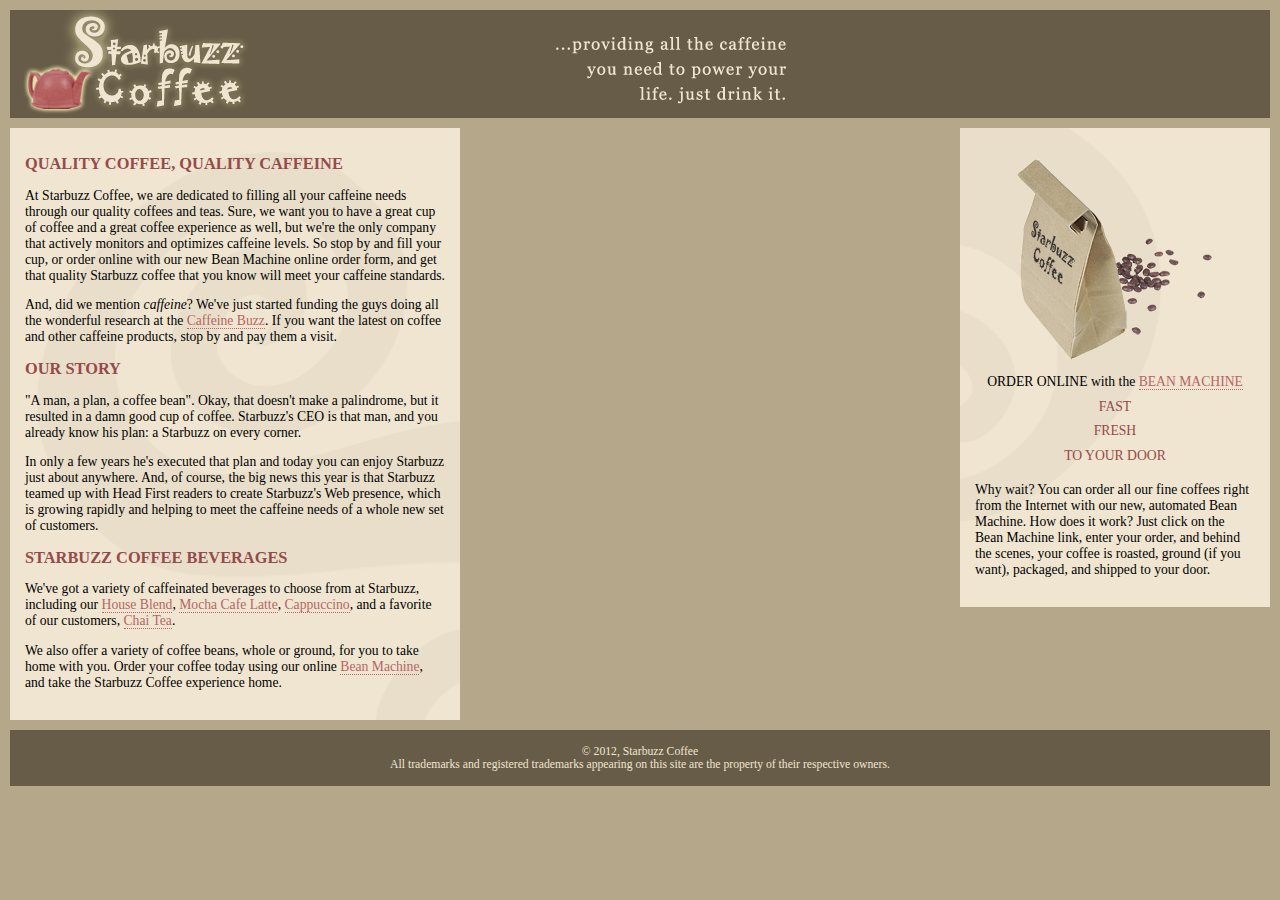
==== index.html @ 69e03e71 "starbuzz" ====
<!DOCTYPE html>
<html>
  <head>
    <meta charset="utf-8">
    <title>Starbuzz Coffee</title>
    <link type="text/css" rel="stylesheet" href="starbuzz.css">
  </head> 
  <body>
    <div id="header">
      <img src="images/header.gif" alt="Starbuzz Coffee header image">
    </div>
<div id="sidebar">
      <p class="beanheading">
        <img src="images/bag.gif" alt="Bean Machine bag">
        <br>
        ORDER ONLINE
        with the 
        <a href="form.html">BEAN MACHINE</a>
        <br>
        <span class="slogan">
            FAST <br>
            FRESH <br>
            TO YOUR DOOR <br>
        </span>
      </p>
      <p>
        Why wait?  You can order all our fine coffees right from the Internet with our new, 
        automated Bean Machine.  How does it work?  Just click on the Bean Machine link, 
        enter your order, and behind the scenes, your coffee is roasted, ground 
        (if you want), packaged, and shipped to your door.
      </p>
    </div>

    <div id="main">
      <h1>QUALITY COFFEE, QUALITY CAFFEINE</h1>
      <p>
        At Starbuzz Coffee, we are dedicated to filling all your  caffeine needs through our 
        quality coffees and teas. Sure, we want you to have a great cup of coffee and a great 
        coffee experience as well, but we're the only company that actively monitors and 
        optimizes caffeine levels. So stop by and fill your cup, or order online with our new Bean 
        Machine online order form, and get that quality Starbuzz coffee that you know will meet 
        your caffeine standards.
      </p>
      <p>
        And, did we mention <em>caffeine</em>? We've just started funding the guys doing all 
        the wonderful research at the <a href="http://buzz.wickedlysmart.com"
        title="Read all about caffeine on the Buzz">Caffeine Buzz</a>.
        If you want the latest on coffee and other caffeine products, 
        stop by and pay them a visit.
      </p>
      <h1>OUR STORY</h1>
      <p>
        "A man, a plan, a coffee bean". Okay, that doesn't make a palindrome, but it resulted
        in a damn good cup of coffee.  Starbuzz's CEO is that man, and you already know his 
        plan: a Starbuzz on every corner.
      </p> 
      <p>In only a few years he's executed that plan and today 
        you can enjoy Starbuzz just about anywhere.  And, of course, the big news this year 
        is that Starbuzz teamed up with Head First readers to create Starbuzz's Web presence,  
        which is growing rapidly and helping to meet the caffeine needs of a whole new set of 
        customers.  
      </p>
      <h1>STARBUZZ COFFEE BEVERAGES</h1>
      <p>
        We've got a variety of caffeinated beverages to choose
        from at Starbuzz, including our 
        <a href="beverages.html#house" title="House Blend">House Blend</a>,
        <a href="beverages.html#mocha" title="Mocha Cafe Latte">Mocha Cafe Latte</a>, 
        <a href="beverages.html#cappuccino" title="Cappuccino">Cappuccino</a>,
        and a favorite of our customers, 
        <a href="beverages.html#chai" title="Chai Tea">Chai Tea</a>.
      </p>
      <p>
        We also offer a variety of coffee beans, whole or ground, for you to
        take home with you.  Order your coffee today using our online
        <a href="form.html">Bean Machine</a>, and take
        the Starbuzz Coffee experience home.
      </p>
    </div>

 
    <div id="footer">
      &copy; 2012, Starbuzz Coffee
      <br>
      All trademarks and registered trademarks appearing on 
      this site are the property of their respective owners.
    </div>

  </body>
</html>
---- starbuzz.css ----
body { 
  background-color: #b5a789;
  font-family:      Georgia, "Times New Roman", Times, serif;
  font-size:        small;
  margin:           0px;
}

#header {
  background-color: #675c47;
  margin:           10px;
  height:           108px;
}

#main {
  background:       #efe5d0 url(images/background.gif) top left;
  font-size:        105%;
  padding:          15px;
  margin:           0px 10px 10px 10px;
  width:            420px;
  float:            left;
}

#sidebar {
  background:       #efe5d0 url(images/background.gif) bottom right;
  font-size:        105%;
  padding:          15px;
  margin:           0px 10px 10px 10px;
  width:            280px;
  float:            right;
}

#footer {
  background-color: #675c47;
  color:            #efe5d0;
  text-align:       center;
  padding:          15px;
  margin:           10px;
  font-size:        90%;
  clear:            left;
}

h1 {
  font-size:        120%;
  color:            #954b4b;
}

.slogan { color: #954b4b; }

.beanheading {
  text-align:       center;
  line-height:      1.8em;
}

a:link {
  color:            #b76666;
  text-decoration:  none;
  border-bottom:    thin dotted #b76666;
}
a:visited {
  color:            #675c47;
  text-decoration:  none;
  border-bottom:    thin dotted #675c47;
}
#allcontent {
  width:            800px;
  padding-top:      5px;
  padding-bottom:   5px;
  background-color: #675c47;
  
}
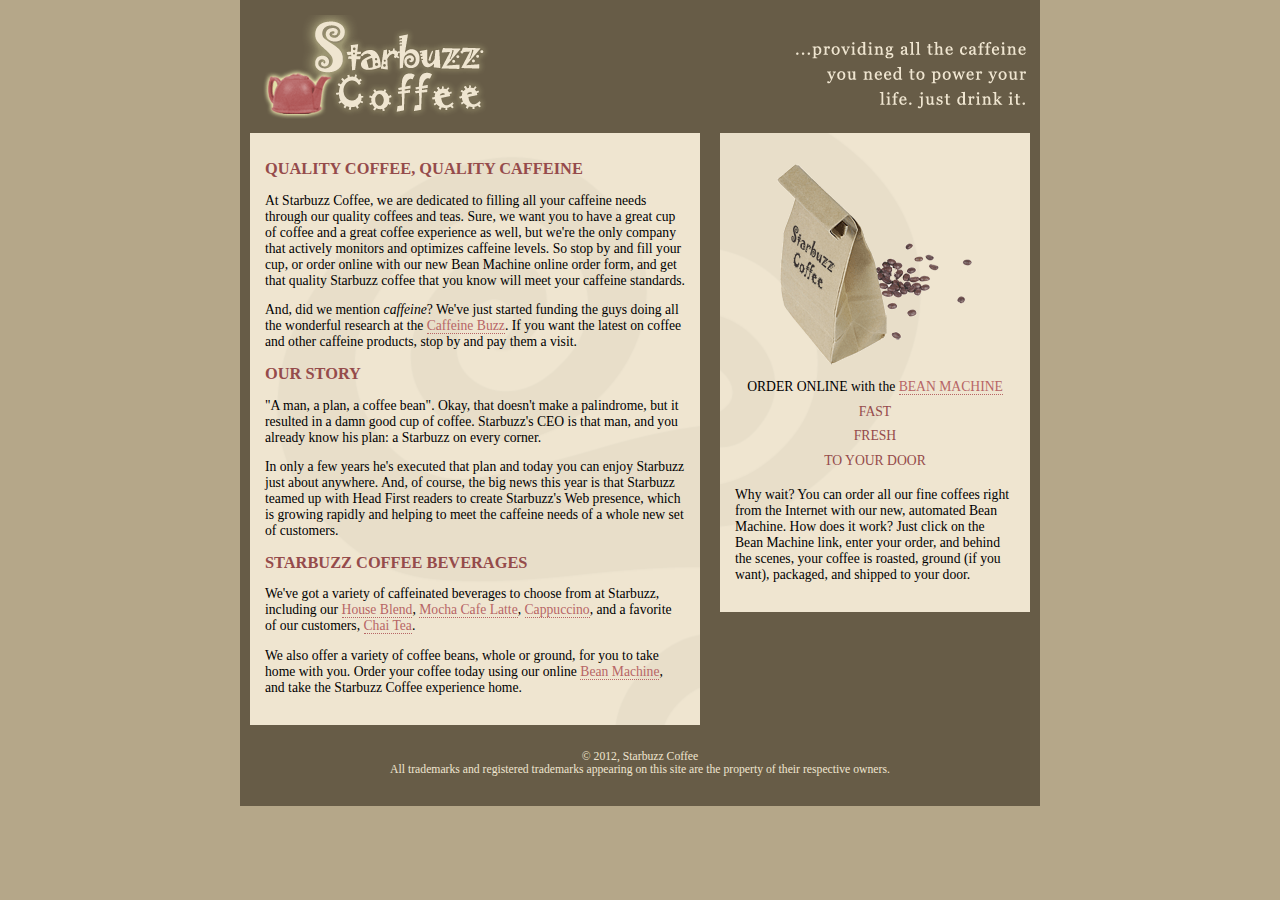
==== commit 2cfa64ab: "Add files via upload" ====
--- a/index.html
+++ b/index.html
@@ -1,91 +1,93 @@
-<!DOCTYPE html>
-<html>
-  <head>
-    <meta charset="utf-8">
-    <title>Starbuzz Coffee</title>
-    <link type="text/css" rel="stylesheet" href="starbuzz.css">
-  </head> 
-  <body>
-    <div id="header">
-      <img src="images/header.gif" alt="Starbuzz Coffee header image">
-    </div>
-<div id="sidebar">
-      <p class="beanheading">
-        <img src="images/bag.gif" alt="Bean Machine bag">
-        <br>
-        ORDER ONLINE
-        with the 
-        <a href="form.html">BEAN MACHINE</a>
-        <br>
-        <span class="slogan">
-            FAST <br>
-            FRESH <br>
-            TO YOUR DOOR <br>
-        </span>
-      </p>
-      <p>
-        Why wait?  You can order all our fine coffees right from the Internet with our new, 
-        automated Bean Machine.  How does it work?  Just click on the Bean Machine link, 
-        enter your order, and behind the scenes, your coffee is roasted, ground 
-        (if you want), packaged, and shipped to your door.
-      </p>
-    </div>
-
-    <div id="main">
-      <h1>QUALITY COFFEE, QUALITY CAFFEINE</h1>
-      <p>
-        At Starbuzz Coffee, we are dedicated to filling all your  caffeine needs through our 
-        quality coffees and teas. Sure, we want you to have a great cup of coffee and a great 
-        coffee experience as well, but we're the only company that actively monitors and 
-        optimizes caffeine levels. So stop by and fill your cup, or order online with our new Bean 
-        Machine online order form, and get that quality Starbuzz coffee that you know will meet 
-        your caffeine standards.
-      </p>
-      <p>
-        And, did we mention <em>caffeine</em>? We've just started funding the guys doing all 
-        the wonderful research at the <a href="http://buzz.wickedlysmart.com"
-        title="Read all about caffeine on the Buzz">Caffeine Buzz</a>.
-        If you want the latest on coffee and other caffeine products, 
-        stop by and pay them a visit.
-      </p>
-      <h1>OUR STORY</h1>
-      <p>
-        "A man, a plan, a coffee bean". Okay, that doesn't make a palindrome, but it resulted
-        in a damn good cup of coffee.  Starbuzz's CEO is that man, and you already know his 
-        plan: a Starbuzz on every corner.
-      </p> 
-      <p>In only a few years he's executed that plan and today 
-        you can enjoy Starbuzz just about anywhere.  And, of course, the big news this year 
-        is that Starbuzz teamed up with Head First readers to create Starbuzz's Web presence,  
-        which is growing rapidly and helping to meet the caffeine needs of a whole new set of 
-        customers.  
-      </p>
-      <h1>STARBUZZ COFFEE BEVERAGES</h1>
-      <p>
-        We've got a variety of caffeinated beverages to choose
-        from at Starbuzz, including our 
-        <a href="beverages.html#house" title="House Blend">House Blend</a>,
-        <a href="beverages.html#mocha" title="Mocha Cafe Latte">Mocha Cafe Latte</a>, 
-        <a href="beverages.html#cappuccino" title="Cappuccino">Cappuccino</a>,
-        and a favorite of our customers, 
-        <a href="beverages.html#chai" title="Chai Tea">Chai Tea</a>.
-      </p>
-      <p>
-        We also offer a variety of coffee beans, whole or ground, for you to
-        take home with you.  Order your coffee today using our online
-        <a href="form.html">Bean Machine</a>, and take
-        the Starbuzz Coffee experience home.
-      </p>
-    </div>
-
- 
-    <div id="footer">
-      &copy; 2012, Starbuzz Coffee
-      <br>
-      All trademarks and registered trademarks appearing on 
-      this site are the property of their respective owners.
-    </div>
-
-  </body>
-</html>
-
+<!DOCTYPE html>
+<html>
+  <head>
+    <meta charset="utf-8">
+    <title>Starbuzz Coffee</title>
+    <link type="text/css" rel="stylesheet" href="starbuzz.css">
+  </head> 
+  <body>
+      <div id="allcontent">
+    <div id="header">
+      <img src="images/header.gif" alt="Starbuzz Coffee header image">
+    </div>
+<div id="sidebar">
+      <p class="beanheading">
+        <img src="images/bag.gif" alt="Bean Machine bag">
+        <br>
+        ORDER ONLINE
+        with the 
+        <a href="form.html">BEAN MACHINE</a>
+        <br>
+        <span class="slogan">
+            FAST <br>
+            FRESH <br>
+            TO YOUR DOOR <br>
+        </span>
+      </p>
+      <p>
+        Why wait?  You can order all our fine coffees right from the Internet with our new, 
+        automated Bean Machine.  How does it work?  Just click on the Bean Machine link, 
+        enter your order, and behind the scenes, your coffee is roasted, ground 
+        (if you want), packaged, and shipped to your door.
+      </p>
+    </div>
+
+    <div id="main">
+      <h1>QUALITY COFFEE, QUALITY CAFFEINE</h1>
+      <p>
+        At Starbuzz Coffee, we are dedicated to filling all your  caffeine needs through our 
+        quality coffees and teas. Sure, we want you to have a great cup of coffee and a great 
+        coffee experience as well, but we're the only company that actively monitors and 
+        optimizes caffeine levels. So stop by and fill your cup, or order online with our new Bean 
+        Machine online order form, and get that quality Starbuzz coffee that you know will meet 
+        your caffeine standards.
+      </p>
+      <p>
+        And, did we mention <em>caffeine</em>? We've just started funding the guys doing all 
+        the wonderful research at the <a href="http://buzz.wickedlysmart.com"
+        title="Read all about caffeine on the Buzz">Caffeine Buzz</a>.
+        If you want the latest on coffee and other caffeine products, 
+        stop by and pay them a visit.
+      </p>
+      <h1>OUR STORY</h1>
+      <p>
+        "A man, a plan, a coffee bean". Okay, that doesn't make a palindrome, but it resulted
+        in a damn good cup of coffee.  Starbuzz's CEO is that man, and you already know his 
+        plan: a Starbuzz on every corner.
+      </p> 
+      <p>In only a few years he's executed that plan and today 
+        you can enjoy Starbuzz just about anywhere.  And, of course, the big news this year 
+        is that Starbuzz teamed up with Head First readers to create Starbuzz's Web presence,  
+        which is growing rapidly and helping to meet the caffeine needs of a whole new set of 
+        customers.  
+      </p>
+      <h1>STARBUZZ COFFEE BEVERAGES</h1>
+      <p>
+        We've got a variety of caffeinated beverages to choose
+        from at Starbuzz, including our 
+        <a href="beverages.html#house" title="House Blend">House Blend</a>,
+        <a href="beverages.html#mocha" title="Mocha Cafe Latte">Mocha Cafe Latte</a>, 
+        <a href="beverages.html#cappuccino" title="Cappuccino">Cappuccino</a>,
+        and a favorite of our customers, 
+        <a href="beverages.html#chai" title="Chai Tea">Chai Tea</a>.
+      </p>
+      <p>
+        We also offer a variety of coffee beans, whole or ground, for you to
+        take home with you.  Order your coffee today using our online
+        <a href="form.html">Bean Machine</a>, and take
+        the Starbuzz Coffee experience home.
+      </p>
+    </div>
+
+ 
+    <div id="footer">
+      &copy; 2012, Starbuzz Coffee
+      <br>
+      All trademarks and registered trademarks appearing on 
+      this site are the property of their respective owners.
+    </div>
+    </div>
+
+  </body>
+</html>
+
--- a/starbuzz.css
+++ b/starbuzz.css
@@ -1,70 +1,72 @@
-body { 
-  background-color: #b5a789;
-  font-family:      Georgia, "Times New Roman", Times, serif;
-  font-size:        small;
-  margin:           0px;
-}
-
-#header {
-  background-color: #675c47;
-  margin:           10px;
-  height:           108px;
-}
-
-#main {
-  background:       #efe5d0 url(images/background.gif) top left;
-  font-size:        105%;
-  padding:          15px;
-  margin:           0px 10px 10px 10px;
-  width:            420px;
-  float:            left;
-}
-
-#sidebar {
-  background:       #efe5d0 url(images/background.gif) bottom right;
-  font-size:        105%;
-  padding:          15px;
-  margin:           0px 10px 10px 10px;
-  width:            280px;
-  float:            right;
-}
-
-#footer {
-  background-color: #675c47;
-  color:            #efe5d0;
-  text-align:       center;
-  padding:          15px;
-  margin:           10px;
-  font-size:        90%;
-  clear:            left;
-}
-
-h1 {
-  font-size:        120%;
-  color:            #954b4b;
-}
-
-.slogan { color: #954b4b; }
-
-.beanheading {
-  text-align:       center;
-  line-height:      1.8em;
-}
-
-a:link {
-  color:            #b76666;
-  text-decoration:  none;
-  border-bottom:    thin dotted #b76666;
-}
-a:visited {
-  color:            #675c47;
-  text-decoration:  none;
-  border-bottom:    thin dotted #675c47;
-}
-#allcontent {
-  width:            800px;
-  padding-top:      5px;
-  padding-bottom:   5px;
-  background-color: #675c47;
-  
-}
+body { 
+  background-color: #b5a789;
+  font-family:      Georgia, "Times New Roman", Times, serif;
+  font-size:        small;
+  margin:           0px;
+}
+
+#header {
+  background-color: #675c47;
+  margin:           10px;
+  height:           108px;
+}
+
+#main {
+  background:       #efe5d0 url(images/background.gif) top left;
+  font-size:        105%;
+  padding:          15px;
+  margin:           0px 10px 10px 10px;
+  width:            420px;
+  float:            left;
+}
+
+#sidebar {
+  background:       #efe5d0 url(images/background.gif) bottom right;
+  font-size:        105%;
+  padding:          15px;
+  margin:           0px 10px 10px 10px;
+  width:           280px;
+  float:           right;
+}
+
+#footer {
+  background-color: #675c47;
+  color:            #efe5d0;
+  text-align:       center;
+  padding:          15px;
+  margin:           10px;
+  font-size:        90%;
+  clear:           left;
+
+}
+
+h1 {
+  font-size:        120%;
+  color:            #954b4b;
+}
+
+.slogan { color: #954b4b; }
+
+.beanheading {
+  text-align:       center;
+  line-height:      1.8em;
+}
+
+a:link {
+  color:            #b76666;
+  text-decoration:  none;
+  border-bottom:    thin dotted #b76666;
+}
+a:visited {
+  color:            #675c47;
+  text-decoration:  none;
+  border-bottom:    thin dotted #675c47;
+}
+#allcontent {
+  width:            800px;
+  padding-top:      5px;
+  padding-bottom:   5px;
+  background-color: #675c47;
+  margin-left:      auto;
+  margin-right:      auto;
+}
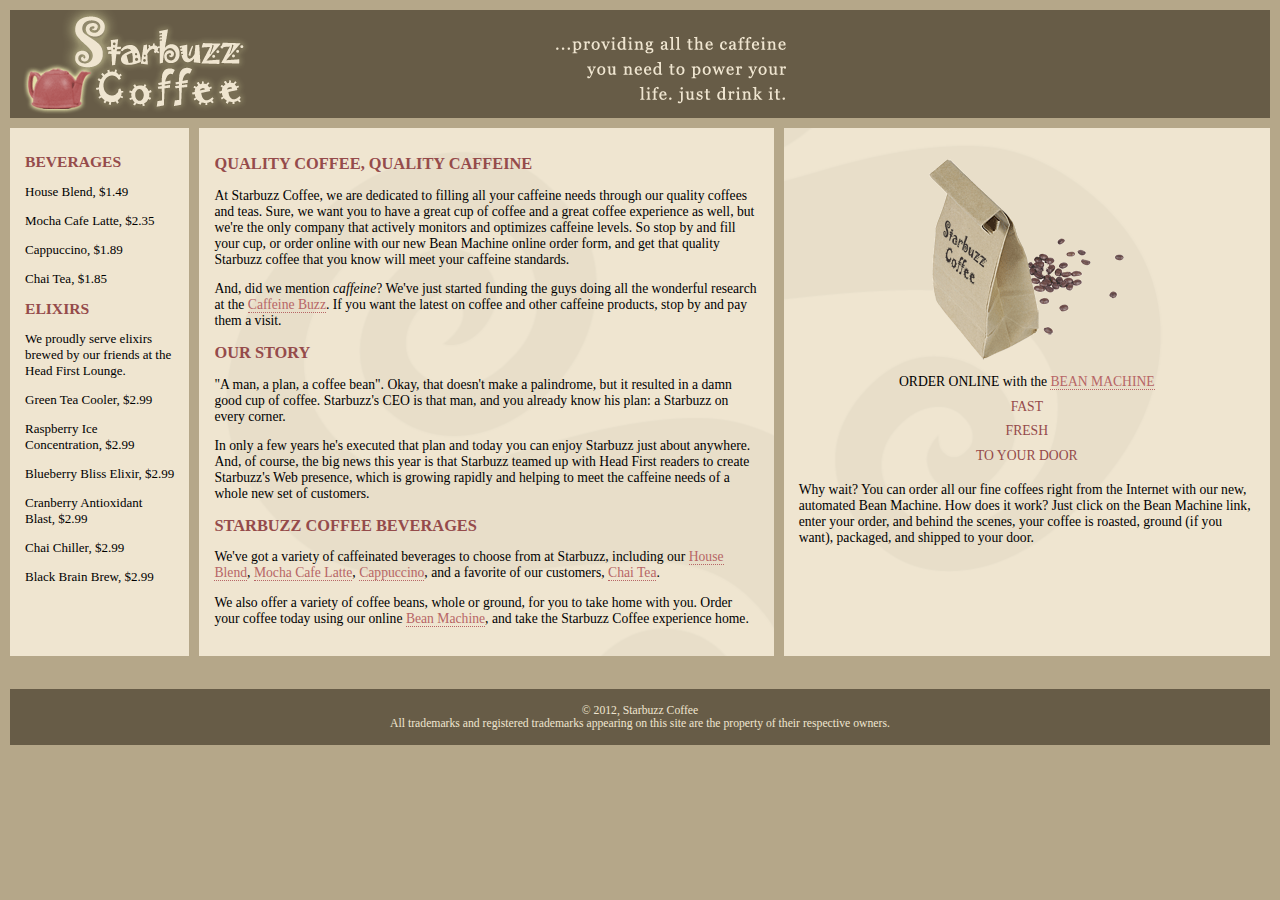
==== commit 7fd3834a: "Add files via upload" ====
--- a/index.html
+++ b/index.html
@@ -6,10 +6,77 @@
     <link type="text/css" rel="stylesheet" href="starbuzz.css">
   </head> 
   <body>
-      <div id="allcontent">
+    
+      
     <div id="header">
       <img src="images/header.gif" alt="Starbuzz Coffee header image">
     </div>
+    <div id="tableContainer">
+        <div id="tableRow">
+            <div id="drinks">
+                <h1>BEVERAGES</h1>
+                  <p>House Blend, $1.49</p>
+                  <p>Mocha Cafe Latte, $2.35</p>
+                  <p>Cappuccino, $1.89</p>
+                  <p>Chai Tea, $1.85</p>
+                <h1>ELIXIRS</h1>
+                  <p>
+                    We proudly serve elixirs brewed by our friends
+                    at the Head First Lounge.
+                  </p>
+                  <p>Green Tea Cooler, $2.99</p>
+                  <p>Raspberry Ice Concentration, $2.99</p>
+                  <p>Blueberry Bliss Elixir, $2.99</p>
+                  <p>Cranberry Antioxidant Blast, $2.99</p>
+                  <p>Chai Chiller, $2.99</p>
+                  <p>Black Brain Brew, $2.99</p>
+              </div>
+
+              <div id="main">
+                  <h1>QUALITY COFFEE, QUALITY CAFFEINE</h1>
+                  <p>
+                    At Starbuzz Coffee, we are dedicated to filling all your  caffeine needs through our 
+                    quality coffees and teas. Sure, we want you to have a great cup of coffee and a great 
+                    coffee experience as well, but we're the only company that actively monitors and 
+                    optimizes caffeine levels. So stop by and fill your cup, or order online with our new Bean 
+                    Machine online order form, and get that quality Starbuzz coffee that you know will meet 
+                    your caffeine standards.
+                  </p>
+                  <p>
+                    And, did we mention <em>caffeine</em>? We've just started funding the guys doing all 
+                    the wonderful research at the <a href="http://buzz.wickedlysmart.com"
+                    title="Read all about caffeine on the Buzz">Caffeine Buzz</a>.
+                    If you want the latest on coffee and other caffeine products, 
+                    stop by and pay them a visit.
+                  </p>
+                  <h1>OUR STORY</h1>
+                  <p>
+                    "A man, a plan, a coffee bean". Okay, that doesn't make a palindrome, but it resulted
+                    in a damn good cup of coffee.  Starbuzz's CEO is that man, and you already know his 
+                    plan: a Starbuzz on every corner.
+                  </p> 
+                  <p>In only a few years he's executed that plan and today 
+                    you can enjoy Starbuzz just about anywhere.  And, of course, the big news this year 
+                    is that Starbuzz teamed up with Head First readers to create Starbuzz's Web presence,  
+                    which is growing rapidly and helping to meet the caffeine needs of a whole new set of 
+                    customers.  
+                  </p>
+                  <h1>STARBUZZ COFFEE BEVERAGES</h1>
+                  <p>
+                    We've got a variety of caffeinated beverages to choose
+                    from at Starbuzz, including our 
+                    <a href="beverages.html#house" title="House Blend">House Blend</a>,
+                    <a href="beverages.html#mocha" title="Mocha Cafe Latte">Mocha Cafe Latte</a>, 
+                    <a href="beverages.html#cappuccino" title="Cappuccino">Cappuccino</a>,
+                    and a favorite of our customers, 
+                    <a href="beverages.html#chai" title="Chai Tea">Chai Tea</a>.
+                  </p>
+                  <p>
+                    We also offer a variety of coffee beans, whole or ground, for you to
+                    take home with you.  Order your coffee today using our online
+                     <a href="form.html">Bean Machine</a>, and take
+   the Starbuzz Coffee experience home.
+   </div>
 <div id="sidebar">
       <p class="beanheading">
         <img src="images/bag.gif" alt="Bean Machine bag">
@@ -32,61 +99,16 @@
       </p>
     </div>
 
-    <div id="main">
-      <h1>QUALITY COFFEE, QUALITY CAFFEINE</h1>
-      <p>
-        At Starbuzz Coffee, we are dedicated to filling all your  caffeine needs through our 
-        quality coffees and teas. Sure, we want you to have a great cup of coffee and a great 
-        coffee experience as well, but we're the only company that actively monitors and 
-        optimizes caffeine levels. So stop by and fill your cup, or order online with our new Bean 
-        Machine online order form, and get that quality Starbuzz coffee that you know will meet 
-        your caffeine standards.
-      </p>
-      <p>
-        And, did we mention <em>caffeine</em>? We've just started funding the guys doing all 
-        the wonderful research at the <a href="http://buzz.wickedlysmart.com"
-        title="Read all about caffeine on the Buzz">Caffeine Buzz</a>.
-        If you want the latest on coffee and other caffeine products, 
-        stop by and pay them a visit.
-      </p>
-      <h1>OUR STORY</h1>
-      <p>
-        "A man, a plan, a coffee bean". Okay, that doesn't make a palindrome, but it resulted
-        in a damn good cup of coffee.  Starbuzz's CEO is that man, and you already know his 
-        plan: a Starbuzz on every corner.
-      </p> 
-      <p>In only a few years he's executed that plan and today 
-        you can enjoy Starbuzz just about anywhere.  And, of course, the big news this year 
-        is that Starbuzz teamed up with Head First readers to create Starbuzz's Web presence,  
-        which is growing rapidly and helping to meet the caffeine needs of a whole new set of 
-        customers.  
-      </p>
-      <h1>STARBUZZ COFFEE BEVERAGES</h1>
-      <p>
-        We've got a variety of caffeinated beverages to choose
-        from at Starbuzz, including our 
-        <a href="beverages.html#house" title="House Blend">House Blend</a>,
-        <a href="beverages.html#mocha" title="Mocha Cafe Latte">Mocha Cafe Latte</a>, 
-        <a href="beverages.html#cappuccino" title="Cappuccino">Cappuccino</a>,
-        and a favorite of our customers, 
-        <a href="beverages.html#chai" title="Chai Tea">Chai Tea</a>.
-      </p>
-      <p>
-        We also offer a variety of coffee beans, whole or ground, for you to
-        take home with you.  Order your coffee today using our online
-        <a href="form.html">Bean Machine</a>, and take
-        the Starbuzz Coffee experience home.
+        </div>
+
       </p>
     </div>
-
- 
     <div id="footer">
       &copy; 2012, Starbuzz Coffee
       <br>
       All trademarks and registered trademarks appearing on 
       this site are the property of their respective owners.
     </div>
-    </div>
 
   </body>
 </html>
--- a/starbuzz.css
+++ b/starbuzz.css
@@ -7,26 +7,32 @@
 
 #header {
   background-color: #675c47;
-  margin:           10px;
+  margin: 10px 10px 0px 10px;
   height:           108px;
 }
 
 #main {
+  display : table-cell;
   background:       #efe5d0 url(images/background.gif) top left;
   font-size:        105%;
   padding:          15px;
-  margin:           0px 10px 10px 10px;
-  width:            420px;
-  float:            left;
+  vertical-align:   top;
 }
 
 #sidebar {
+  display: table-cell;
   background:       #efe5d0 url(images/background.gif) bottom right;
   font-size:        105%;
   padding:          15px;
-  margin:           0px 10px 10px 10px;
-  width:           280px;
-  float:           right;
+  vertical-align:   top;
+}
+
+#drinks{
+  display: table-cell;
+  background-color: #efe5d0;
+  widows: 20%;
+  padding: 15px;
+  vertical-align: top;
 }
 
 #footer {
@@ -34,10 +40,8 @@
   color:            #efe5d0;
   text-align:       center;
   padding:          15px;
-  margin:           10px;
+  margin: 0px 10px 10px 10px;
   font-size:        90%;
-  clear:           left;
-
 }
 
 h1 {
@@ -70,3 +74,19 @@
   margin-left:      auto;
   margin-right:      auto;
 }
+
+div#tableContainer {
+  display: table;
+}
+
+div#tableRow{
+  display: table-row;
+}
+
+#tableContainer{
+display: table;
+border-spacing: 10px;
+}
+#tableRow{
+  display: table-row;
+}
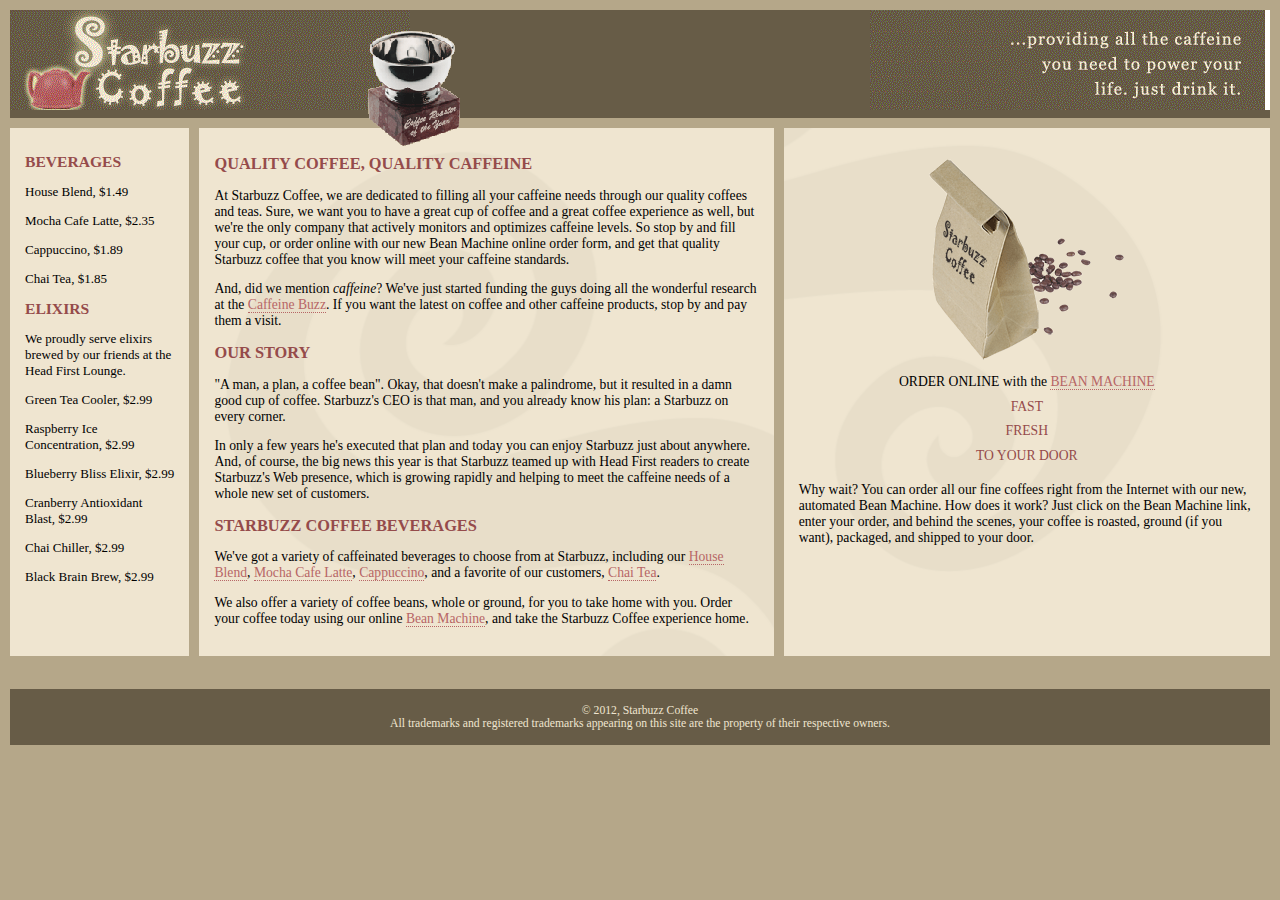
==== commit 60ff5986: "Add files via upload" ====
--- a/index.html
+++ b/index.html
@@ -6,11 +6,16 @@
     <link type="text/css" rel="stylesheet" href="starbuzz.css">
   </head> 
   <body>
-    
-      
+
     <div id="header">
-      <img src="images/header.gif" alt="Starbuzz Coffee header image">
+      <span class="headerImageLeft"></span>
+      <span  class="headerImageRight"></span>
     </div>
+    <div id="award">
+        <img src="images/award.gif"
+          alt="Roaster of the Year award">
+      </div>
+
     <div id="tableContainer">
         <div id="tableRow">
             <div id="drinks">
@@ -30,7 +35,7 @@
                   <p>Cranberry Antioxidant Blast, $2.99</p>
                   <p>Chai Chiller, $2.99</p>
                   <p>Black Brain Brew, $2.99</p>
-              </div>
+            </div>
 
               <div id="main">
                   <h1>QUALITY COFFEE, QUALITY CAFFEINE</h1>
--- a/starbuzz.css
+++ b/starbuzz.css
@@ -75,14 +75,6 @@
   margin-right:      auto;
 }
 
-div#tableContainer {
-  display: table;
-}
-
-div#tableRow{
-  display: table-row;
-}
-
 #tableContainer{
 display: table;
 border-spacing: 10px;
@@ -90,3 +82,28 @@
 #tableRow{
   display: table-row;
 }
+
+.headerImageLeft{
+  position: absolute;
+  
+  display: inline-block;
+  background-image: url(images/header.gif);
+  width: 400px;
+  height: 100px;
+}
+
+.headerImageRight{
+  display: inline-block;
+  float: Right;
+  background-image: url(images/header.gif);
+  width: 400px;
+  height: 100px;
+  background-position: -400px,0px;
+}
+
+#award {
+  z-index: 2;
+  position: absolute;
+  top: 30px;
+  left: 365px;
+}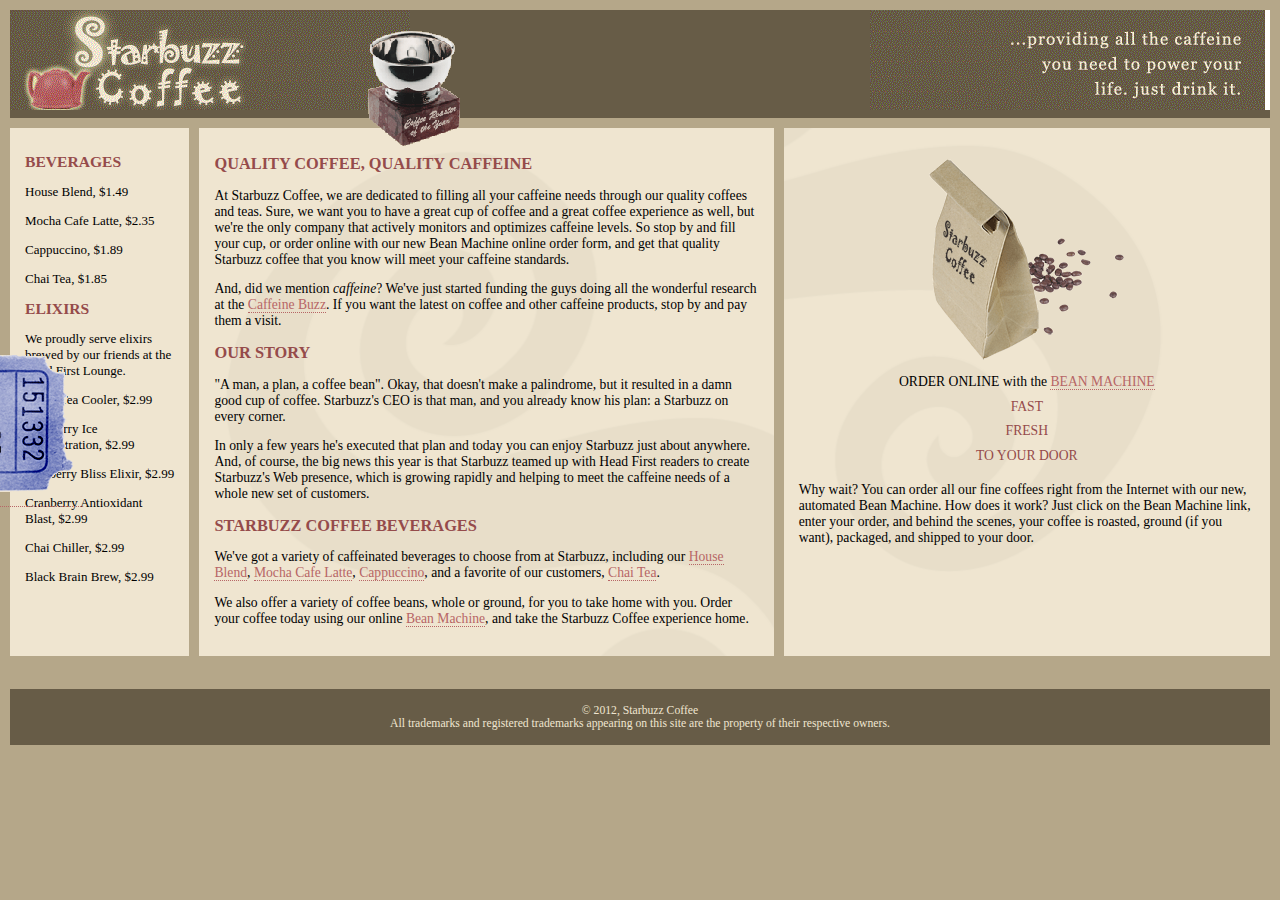
==== commit f12ec127: "Add files via upload" ====
--- a/index.html
+++ b/index.html
@@ -14,6 +14,12 @@
     <div id="award">
         <img src="images/award.gif"
           alt="Roaster of the Year award">
+      </div>
+
+      <div id="coupon">
+        <a href="freecoffe.html" title="Click here to get your free coffee">
+          <img src="images/ticket.gif" alt="sTARBUZZ coupon ticket">
+        </a>
       </div>
 
     <div id="tableContainer">
--- a/starbuzz.css
+++ b/starbuzz.css
@@ -106,4 +106,15 @@
   position: absolute;
   top: 30px;
   left: 365px;
-}+}
+
+#coupon{
+  position: fixed;
+  top: 350px;
+  left : -200px;
+}
+
+#coupon:hover{
+  left:0px;
+}
+
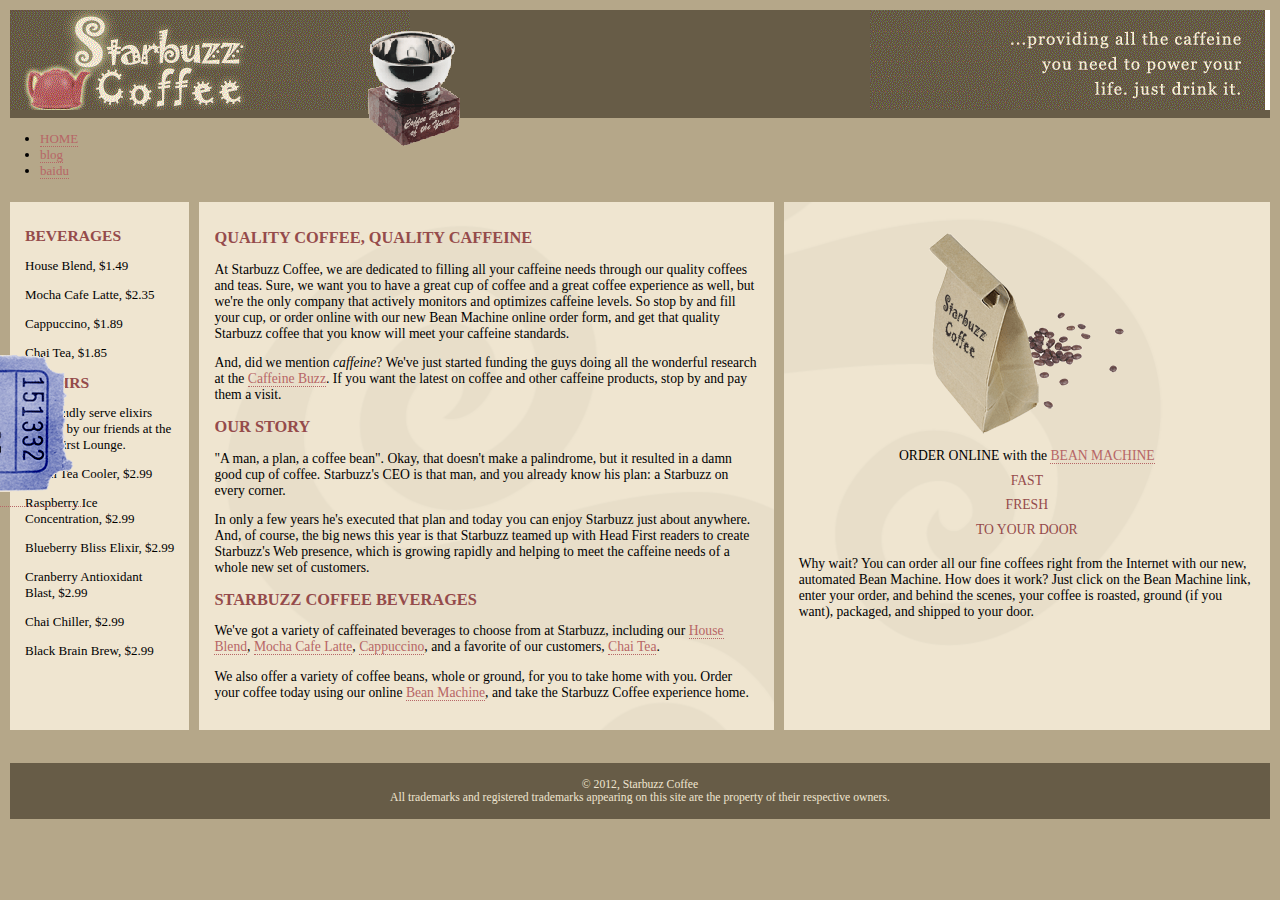
==== commit a1cf4bf9: "Add files via upload" ====
--- a/index.html
+++ b/index.html
@@ -1,4 +1,4 @@
-<!DOCTYPE html>
+                                                                                                                                                                                                                                                                                                                                                                                                                                                                                                                                                                                                                                                                                                                                                                                                                                                                                                                                                                                                                  <!DOCTYPE html>
 <html>
   <head>
     <meta charset="utf-8">
@@ -22,6 +22,11 @@
         </a>
       </div>
 
+      <ul>
+        <li><A href="index.html">HOME</A></li>
+        <li class="sselected"><A href="blog.html">blog</A></li>
+        <li><A href="http://www.baidu.com.">baidu</A></li>
+      </ul>
     <div id="tableContainer">
         <div id="tableRow">
             <div id="drinks">
--- a/starbuzz.css
+++ b/starbuzz.css
@@ -118,3 +118,24 @@
   left:0px;
 }
 
+#u1{
+background-color:#efe5d0;
+margin: 10px 10px 0px 10px;
+list-style-type: none;
+padding: 5px 0px 5px 0px;
+}
+
+#ul li{
+  display: inline;
+  padding: 5px 10px 5px 10px;
+}
+
+#ul li link, 
+#ul li a:visited{
+color: #675c47;
+border-bottom: none;
+font-weight:bold;
+}
+#ul li select{
+  background-color: #c8b99c;
+}
